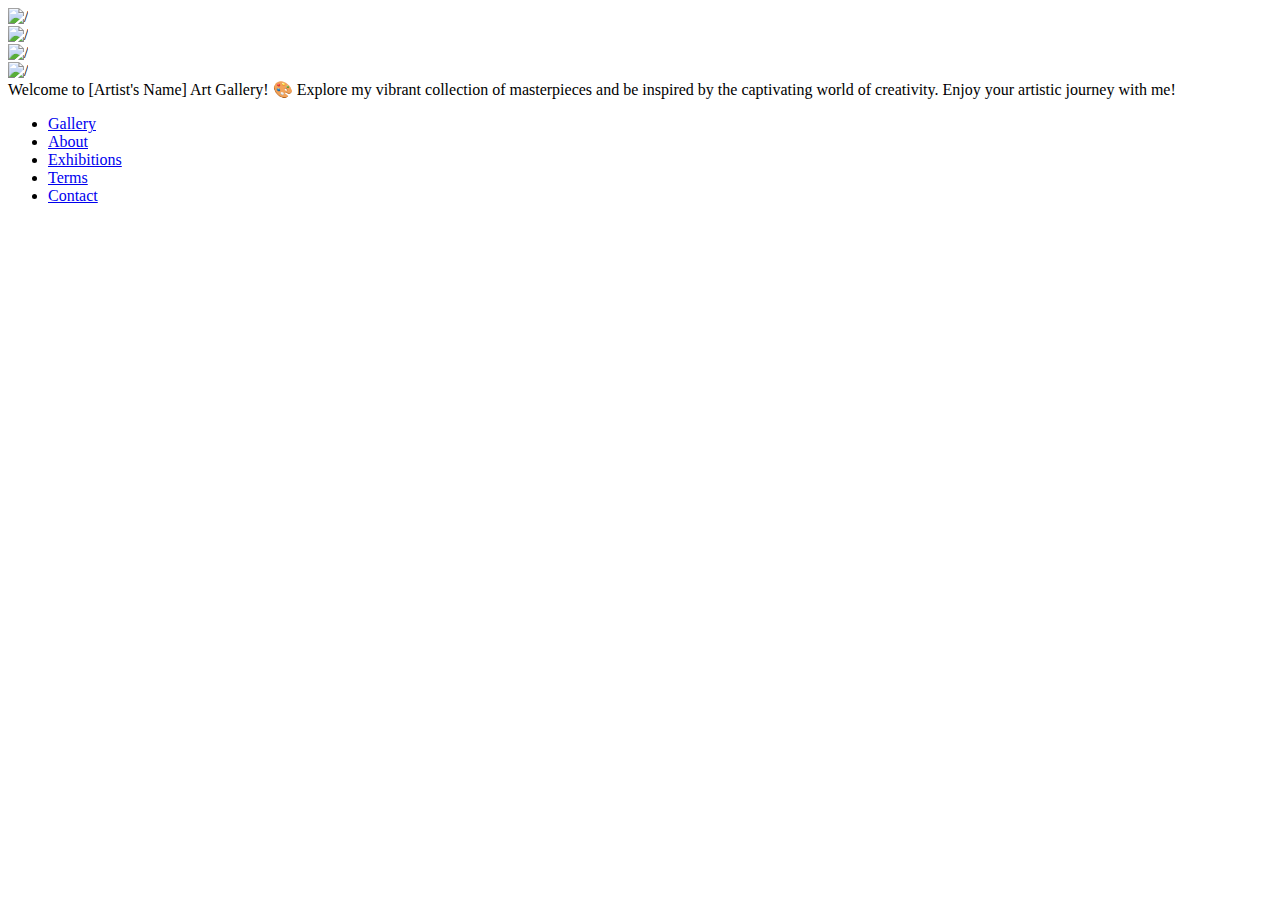
==== pages/contact.html @ 329a4d3b "pages structure" ====
<!DOCTYPE html>
<html lang="en">

    <head>
        <meta charset="UTF-8" />
        <meta http-equiv="X-UA-Compatible" content="IE=edge" />
        <meta name="viewport" content="width=device-width, initial-scale=1.0" />
        <title>[Artist's Name] Art Gallery</title>
        <link rel="stylesheet" href="style.css" />
        <link rel="stylesheet" href="https://cdnjs.cloudflare.com/ajax/libs/font-awesome/6.1.1/css/all.min.css"
            integrity="sha512-KfkfwYDsLkIlwQp6LFnl8zNdLGxu9YAA1QvwINks4PhcElQSvqcyVLLD9aMhXd13uQjoXtEKNosOWaZqXgel0g==" crossorigin="anonymous"
            referrerpolicy="no-referrer" />
    </head>

    <body>
        <div class="container">
            <div class="main-panel">
                <img src="https://images.pexels.com/photos/1266808/pexels-photo-1266808.jpeg?auto=compress&cs=tinysrgb&dpr=1&auto=format&fit=crop&w=800&h=728"
                    alt="/" />
            </div>

            <div class="side-top">
                <img src="https://images.pexels.com/photos/1981468/pexels-photo-1981468.jpeg?auto=compress&cs=tinysrgb&dpr=1&auto=format&fit=crop&w=400&h=400"
                    alt="/" />
            </div>

            <div class="side-middle">
                <img src="https://images.pexels.com/photos/2983262/pexels-photo-2983262.jpeg?auto=compress&cs=tinysrgb&dpr=1&auto=format&fit=crop&w=400&h=400"
                    alt="/" />
            </div>

            <div class="side-bottom">
                <img src="https://images.pexels.com/photos/1997484/pexels-photo-1997484.jpeg?auto=compress&cs=tinysrgb&dpr=1&auto=format&fit=crop&w=400&h=400"
                    alt="/" />
            </div>

            <div class="side-text">
                Welcome to [Artist's Name] Art Gallery! 🎨 Explore my vibrant collection of masterpieces and be inspired by the
                captivating world of creativity. Enjoy your artistic journey with me!
            </div>

            <div class="page-footer">
                <ul class="menu">
                    <li> <a href="/">Gallery</a> </li>
                    <li> <a href="/pages/about.html">About</a> </li>
                    <li> <a href="/pages/exhibitions.html">Exhibitions</a> </li>
                    <li> <a href="/pages/terms.html">Terms</a> </li>
                    <li> <a href="/pages/contact.html">Contact</a> </li>
                </ul>

            </div>
        </div>
    </body>

</html>
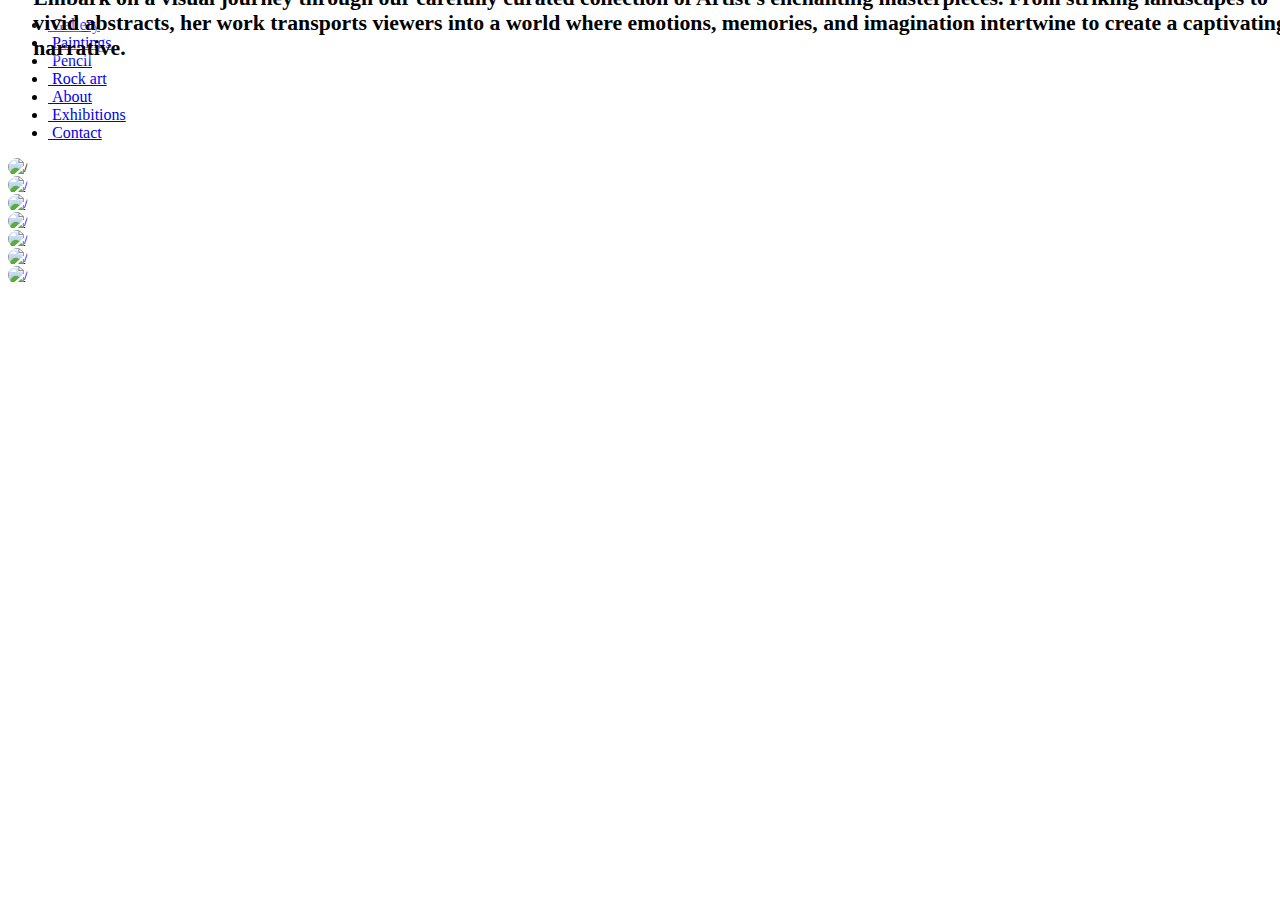
==== commit bcb12907: "update mar 26" ====
--- a/pages/contact.html
+++ b/pages/contact.html
@@ -5,49 +5,100 @@
         <meta charset="UTF-8" />
         <meta http-equiv="X-UA-Compatible" content="IE=edge" />
         <meta name="viewport" content="width=device-width, initial-scale=1.0" />
-        <title>[Artist's Name] Art Gallery</title>
+        <title>Artist' Art Gallery</title>
         <link rel="stylesheet" href="style.css" />
-        <link rel="stylesheet" href="https://cdnjs.cloudflare.com/ajax/libs/font-awesome/6.1.1/css/all.min.css"
-            integrity="sha512-KfkfwYDsLkIlwQp6LFnl8zNdLGxu9YAA1QvwINks4PhcElQSvqcyVLLD9aMhXd13uQjoXtEKNosOWaZqXgel0g==" crossorigin="anonymous"
-            referrerpolicy="no-referrer" />
+
+        <link rel="stylesheet" href="normalize.css" />
+        <link rel="stylesheet" href="https://unpkg.com/spectre.css/dist/spectre.min.css">
+        <link rel="stylesheet" href="https://unpkg.com/spectre.css/dist/spectre-exp.min.css">
+        <link rel="stylesheet" href="https://unpkg.com/spectre.css/dist/spectre-icons.min.css">
     </head>
 
     <body>
-        <div class="container">
-            <div class="main-panel">
-                <img src="https://images.pexels.com/photos/1266808/pexels-photo-1266808.jpeg?auto=compress&cs=tinysrgb&dpr=1&auto=format&fit=crop&w=800&h=728"
-                    alt="/" />
+        <div class="off-canvas-content">
+            <div class="columns">
+                <div class="container">
+                    <ul class="tab tab-block">
+                        <li class="tab-item">
+                            <a href="/" class="btn btn-link"><i class="icon icon-menu"></i>&nbsp;Gallery</a>
+                        </li>
+                        <li class="tab-item">
+                            <a href="/pages/paintings.html" class="btn btn-link"><i class="icon icon-photo"></i>&nbsp;Paintings</a>
+                        </li>
+                        <li class="tab-item">
+                            <a href="/pages/pencil.html" class="btn btn-link"><i class="icon icon-photo"></i>&nbsp;Pencil</a>
+                        </li>
+                        <li class="tab-item">
+                            <a href="/pages/rockart.html" class="btn btn-link"><i class="icon icon-photo"></i>&nbsp;Rock art</a>
+                        </li>
+                        <li class="tab-item">
+                            <a href="/pages/about.html" class="btn btn-link"><i class="icon icon-people"></i>&nbsp;About</a>
+                        </li>
+                        <li class="tab-item">
+                            <a href="/pages/exhibitions.html" class="btn btn-link"><i class="icon icon-location"></i>&nbsp;Exhibitions</a>
+                        </li>
+                        <li class="tab-item active">
+                            <a href="/pages/contact.html" class="btn btn-link"><i class="icon icon-message"></i>&nbsp;Contact</a>
+                        </li>
+                    </ul>
+                </div>
+
             </div>
-
-            <div class="side-top">
-                <img src="https://images.pexels.com/photos/1981468/pexels-photo-1981468.jpeg?auto=compress&cs=tinysrgb&dpr=1&auto=format&fit=crop&w=400&h=400"
-                    alt="/" />
-            </div>
-
-            <div class="side-middle">
-                <img src="https://images.pexels.com/photos/2983262/pexels-photo-2983262.jpeg?auto=compress&cs=tinysrgb&dpr=1&auto=format&fit=crop&w=400&h=400"
-                    alt="/" />
-            </div>
-
-            <div class="side-bottom">
-                <img src="https://images.pexels.com/photos/1997484/pexels-photo-1997484.jpeg?auto=compress&cs=tinysrgb&dpr=1&auto=format&fit=crop&w=400&h=400"
-                    alt="/" />
-            </div>
-
-            <div class="side-text">
-                Welcome to [Artist's Name] Art Gallery! 🎨 Explore my vibrant collection of masterpieces and be inspired by the
-                captivating world of creativity. Enjoy your artistic journey with me!
-            </div>
-
-            <div class="page-footer">
-                <ul class="menu">
-                    <li> <a href="/">Gallery</a> </li>
-                    <li> <a href="/pages/about.html">About</a> </li>
-                    <li> <a href="/pages/exhibitions.html">Exhibitions</a> </li>
-                    <li> <a href="/pages/terms.html">Terms</a> </li>
-                    <li> <a href="/pages/contact.html">Contact</a> </li>
-                </ul>
-
+            <div class="columns">
+                <div class="column col-8 col-xs-12">
+                    <div class="container">
+                        <img src="https://images.pexels.com/photos/4396101/pexels-photo-4396101.jpeg?auto=compress&cs=tinysrgb&nrs&fit=crop&w=800&h=598&txt=Welcome%20to%20Artist's%20Art%20Gallery!&txt-align=top,center&txt-font=Chalkboard,bold&txt-size=48&txt-color=000000&txt-line-color=ffffff&txt-line=3"
+                            alt="/" />
+                    </div>
+                    <div class="container">
+                        <h2
+                            style="position: relative; width: 100%; margin-top: -15%; margin-left: 2%; font-size: 1.7vi; color: black; text-shadow:3px 3px 6px white;">
+                            Embark on a visual journey through our carefully curated collection of Artist's enchanting masterpieces. From striking landscapes to
+                            vivid
+                            abstracts, her work transports viewers into a world where emotions, memories, and imagination intertwine to create a captivating
+                            narrative.
+                        </h2>
+                    </div>
+                </div>
+                <div class="column col-4 col-xs-12">
+                    <div class="container">
+                        <div class="container">
+                            <a href="/pages/paintings.html"><img
+                                    src="https://images.pexels.com/photos/2559741/pexels-photo-2559741.jpeg?auto=compress&cs=tinysrgb&nrs&fit=crop&w=400&h=90&txt=painting&txt-font=Chalkboard,bold&txt-size=48&txt-color=000000&txt-line-color=ffffff&txt-line=3"
+                                    alt="/" /></a>
+                        </div>
+                        <div class="divider"></div>
+                        <div class="container">
+                            <a href="/pages/pencil.html"><img
+                                    src="https://images.pexels.com/photos/820673/pexels-photo-820673.jpeg?auto=compress&cs=tinysrgb&nrs&fit=crop&w=400&h=90&txt=pencil&txt-font=Chalkboard,bold&txt-size=48&txt-color=000000&txt-line-color=ffffff&txt-line=3"
+                                    alt="/" /></a>
+                        </div>
+                        <div class="divider"></div>
+                        <div class="container">
+                            <a href="/pages/rockart.html"><img
+                                    src="https://images.pexels.com/photos/1628230/pexels-photo-1628230.jpeg?auto=compress&cs=tinysrgb&nrs&fit=crop&w=400&h=90&txt=rock%20art&txt-font=Chalkboard,bold&txt-size=48&txt-color=000000&txt-line-color=ffffff&txt-line=3"
+                                    alt="/" /></a>
+                        </div>
+                        <div class="divider"></div>
+                        <div class="container">
+                            <a href="/pages/about.html"><img
+                                    src="https://images.pexels.com/photos/1084406/pexels-photo-1084406.jpeg?auto=compress&cs=tinysrgb&nrs&fit=crop&w=400&h=90&txt=about&txt-font=Chalkboard,bold&txt-size=48&txt-color=000000&txt-line-color=ffffff&txt-line=3"
+                                    alt="/" /></a>
+                        </div>
+                        <div class="divider"></div>
+                        <div class="container">
+                            <a href="/pages/exhibitions.html"><img
+                                    src="https://images.pexels.com/photos/301930/pexels-photo-301930.jpeg?auto=compress&cs=tinysrgb&nrs&fit=crop&w=400&h=90&txt=exhibitions&txt-font=Chalkboard,bold&txt-size=48&txt-color=000000&txt-line-color=ffffff&txt-line=3"
+                                    alt="/" /></a>
+                        </div>
+                        <div class="divider"></div>
+                        <div class="container">
+                            <a href="/pages/contact.html"><img
+                                    src="https://images.pexels.com/photos/33999/pexels-photo.jpg?auto=compress&cs=tinysrgb&nrs&fit=crop&w=400&h=90&txt=contact&txt-font=Chalkboard,bold&txt-size=48&txt-color=000000&txt-line-color=ffffff&txt-line=3"
+                                    alt="/" /></a>
+                        </div>
+                    </div>
+                </div>
             </div>
         </div>
     </body>
--- a/pages/style.css
+++ b/pages/style.css
@@ -0,0 +1,87 @@
+/*@import url('https://fonts.googleapis.com/css2?family=Poppins:wght@100;200;300;400;500;600;700;800&display=swap');
+
+* {
+  font-family: 'Poppins', sans-serif;
+  font-size: large;
+  color-scheme: light;
+  color: black;
+  text-decoration: none;
+  border: 0px none;
+  outline: 0px none;
+  margin: 0;
+  padding: 0;
+}
+
+a {
+  color: #333;
+}
+
+html {
+  scroll-behavior: smooth;
+}
+
+li {
+  list-style-type: none;
+}
+
+.menu {
+  display: flex;
+}
+
+.menu li {
+  padding-right: 2rem;
+  padding-left: 2rem;
+}
+
+.container {
+  max-width: 1240px;
+  margin: auto;
+  display: grid;
+  width: 100vw;
+  height: 100vh;
+  grid-template-areas: "main-panel side-top"
+    "main-panel side-middle"
+    "main-panel side-bottom"
+    "main-panel side-text"
+    "page-footer page-footer";
+  grid-template-columns: 75% auto;
+  grid-template-rows: 25% 25% 25% auto 7%;
+}
+
+.main-panel {
+  grid-area: main-panel;
+  padding-right: 1rem;
+}
+
+.side-text {
+  grid-area: side-text;
+}
+
+.side-top {
+  grid-area: side-top;
+  padding-bottom: 1rem;
+}
+
+.side-middle {
+  grid-area: side-middle;
+  padding-bottom: 1rem;
+}
+
+.side-bottom {
+  grid-area: side-bottom;
+  padding-bottom: 1rem;
+}
+
+.page-footer {
+  grid-area: page-footer;
+  display: flex;
+  justify-content: space-between;
+}
+
+*/
+
+img {
+  border-radius: 10px;
+  width: 100%;
+  height: 100%;
+}